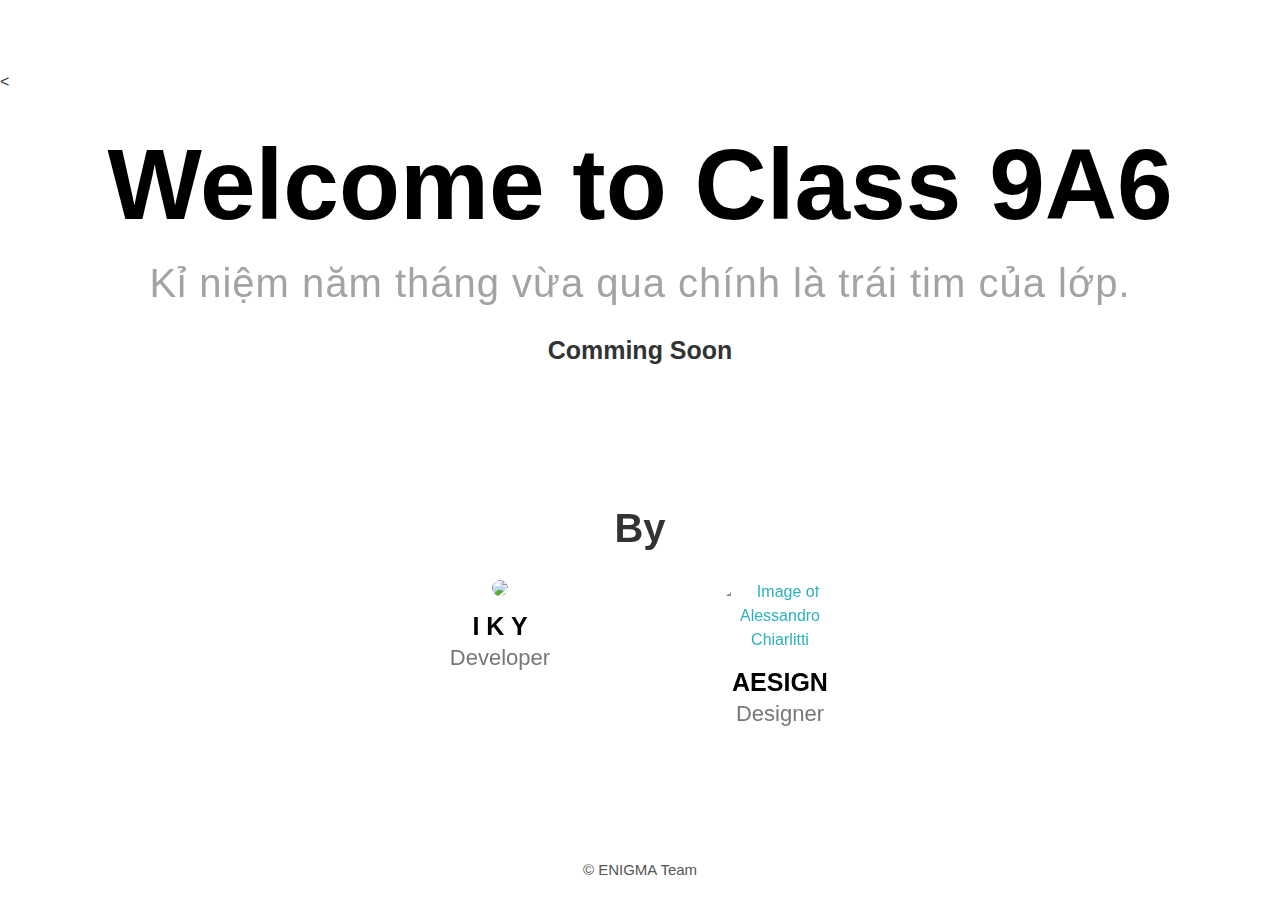
==== index.html @ b08e49f4 "testing" ====
<!DOCTYPE html>
<html lang="en">
    <head>


<link rel="stylesheet" href="./css/bootstrap.min.css" integrity="sha384-GJzZqFGwb1QTTN6wy59ffF1BuGJpLSa9DkKMp0DgiMDm4iYMj70gZWKYbI706tWS" crossorigin="anonymous">
<link rel="stylesheet" href="./css/all.css" integrity="sha384-gfdkjb5BdAXd+lj+gudLWI+BXq4IuLW5IT+brZEZsLFm++aCMlF1V92rMkPaX4PP" crossorigin="anonymous">
<link href="./css/main.css" rel="stylesheet">


<title>Class 9A6</title>



<
        
        
        <link href="./css/aos.css" rel="stylesheet" />
        
        
        
        
        <link href="./css/home.css" rel="stylesheet" />
        
        
    </head>
    <body>
    
<main class="home">
    <div class="jumbotron">
       
        <h1 data-aos="fade-up" data-aos-once="true" data-aos-duration="700">Welcome to Class 9A6</h1>
        <h2 id="hero" data-aos="fade-up" data-aos-once="true" data-aos-duration="800">Kỉ niệm năm tháng vừa qua chính là trái tim của lớp.</h2>
       
        <div class="call-to-action">
            <p><strong>Comming Soon</strong></p>
        </div>
    </div>
</div>
</div>
</div>
            <div id="team" class="section">
                <div>
                    <h1 data-aos="fade-up" data-aos-once="true" data-aos-duration="700">By</h1>
                    <div class="members">
                        
                        <div data-aos="zoom-out" data-aos-duration="600">
                            <a href="https://www.twitter.com/iamIKY4" target="_blank">
                                <img src="https://github.com/iamiky2.png"  style="border-radius: 100%;"></img>
                            </a>
        
                            <h3 class="member-name">I K Y</h3>
                            <p> Developer</p>
        
                           
                        </div>
                        
                        <div data-aos="zoom-out" data-aos-duration="600">
                            <a href="https://www.twitter.com/aesign_" target="_blank">
                                <img src="https://github.com/aesign.png" alt="Image of Alessandro Chiarlitti" style="border-radius: 100%;"></img>
                            </a>
        
                            <h3 class="member-name">AESIGN</h3>
                            <p>Designer</p>
        
                           
                        </div>
                </div>
            </div>
        </div>
    </div>
 
    
</main>

        <footer>
    
    <div class="section">
        <p>&copy; ENIGMA Team</p>
    </div>
</footer>

        <script data-cfasync="false" src="./js/min.js"></script><script src="./js/jquery.js"></script>
        
        
        <script type="text/javascript" src="https://unpkg.com/aos@next/dist/aos.js"></script>
        
        
        
        
        
        
        <script type="text/javascript">AOS.init();</script>
        
        <script type="text/javascript">$(window).scroll(() => $('.header')[window.pageYOffset > 50 ? 'addClass' : 'removeClass']('scrolled'));</script>
        
        
    </body>
</html>
---- css/main.css ----
h1,h2,h3{font-weight:600}body{font-family:-apple-system, BlinkMacSystemFont, Roboto, 'Segoe UI', Oxygen, Ubuntu, Cantarell, 'Open Sans', 'Helvetica Neue', sans-serif;margin:0;height:auto;-webkit-font-smoothing:antialiased;color:#333;background:#fafafa;padding-top:70px}a,a:hover{color:#2CB1BE;text-decoration:none;transition:0.8s cubic-bezier(0.2, 0.8, 0.2, 1)}a:active,a:hover:active{opacity:0.7}#content{min-height:100vh;min-height:calc(100vh - 70px)}.page{padding:40px 20px}.page.article{max-width:800px}.error{max-width:600px;text-align:center;padding:40px}.error h1{font-weight:600;margin-bottom:20px}.error p{color:#777}.muted-heading{color:#999;text-transform:uppercase;font-weight:700;font-size:13px;letter-spacing:0.5px;margin-bottom:4px}.header{position:fixed;top:0;width:100%;z-index:100;background:#fff}.header.scrolls{padding:50px 0;background:none;-webkit-backdrop-filter:blur(0);backdrop-filter:blur(0);transition:0.8s cubic-bezier(0.2, 0.8, 0.2, 1)}.header.scrolls.scrolled{padding:15px 0;color:#fff;background:#2cb1be}@supports (backdrop-filter: none) or (-webkit-backdrop-filter: none){.header.scrolls.scrolled{background:rgba(44,177,190,0.9);-webkit-backdrop-filter:blur(10px) saturate(3);backdrop-filter:blur(10px) saturate(3)}}.header.scrolls.scrolled>div a{color:#fff !important}.header>div{margin:0 auto;text-align:center;align-items:center;justify-items:center;white-space:nowrap}.header>div a,.header>div .icon-nav{display:inline-block;vertical-align:middle;padding:8px 10px;color:#919196;font-weight:500;text-decoration:none;text-transform:uppercase;border-radius:10px;transition:0.8s cubic-bezier(0.2, 0.8, 0.2, 1)}.header>div a:hover,.header>div .icon-nav:hover{opacity:0.7}@media (min-width: 375px){.header>div a,.header>div .icon-nav{padding-left:15px;padding-right:15px}}@media (min-width: 414px){.header>div a,.header>div .icon-nav{padding-left:20px;padding-right:20px}}@media (min-width: 768px){.header>div a,.header>div .icon-nav{margin:0 20px}}@media (min-width: 800px){.header>div a,.header>div .icon-nav{margin:0 35px}}.header>div .icon-nav>svg{width:26px;height:26px}.header>div .icon-nav>i{font-size:26px}@media (max-width: 640px){.header.scrolls{padding:15px 0}.header.scrolls.scrolled{padding:10px 0 !important}.header>div a,.header>div .icon-nav{font-size:14px}}.header.basic{padding:0;border-bottom:1px solid #eee}.header.basic>div{padding:20px;text-align:initial;max-width:none;position:relative}.header.basic>div .back-button{display:inline-block;color:#888;font-weight:600;font-size:13px;letter-spacing:0.5px;padding:0;margin:0;border-radius:0;border-right:1px solid #ddd;padding-right:16px;margin-right:16px;vertical-align:middle}.header.basic>div .back-button i{font-size:17px;margin-right:4px}.header.basic>div .back-button>span{position:relative;top:-1px}.header.basic>div .icon{height:30px;width:30px}.header.basic>div .page-title{text-transform:none;color:#444;margin:0;margin-left:12px;padding:0;font-weight:600}@media (prefers-color-scheme: dark){.basic{border-bottom:none !important}.header{position:fixed;top:0;width:100%;z-index:100;background:#191919 !important}.header.scrolls{background:#191919;-webkit-backdrop-filter:blur(0);backdrop-filter:blur(0);transition:0.8s cubic-bezier(0.2, 0.8, 0.2, 1)}.header.scrolls.scrolled{padding:15px 0;color:#fff;background:#2cb1be !important}}@media (prefers-color-scheme: dark){.page-title{color:#fff !important}}.scrolled .icon-nav svg{fill:#fff}footer{background:#fff;text-align:center}footer .section{padding:20px 0;border-bottom:1px solid #eee;max-width:800px;margin:0 auto}footer .section:last-child{border-bottom:none}footer .links{list-style:none;font-size:16px;font-weight:600;white-space:nowrap;overflow-x:auto;-webkit-overflow-scrolling:touch}footer .links>li{display:inline-block}footer .links>li>a{margin:0 16px}footer p{color:#555;font-weight:500;font-size:15px;margin:3px 0}footer p.credit{color:#919196;font-weight:400;font-size:11px}footer p a{color:#2CB1BE;font-weight:500}@media (prefers-color-scheme: dark){footer{background:#191919 !important}footer .section{border-bottom:1px solid #111111}}.brand-colours.twitter{color:#5da8dc !important}.brand-colours.reddit{color:#ff4500 !important}.header-img{display:block;height:50vh;max-height:400px;width:100%;background:#ddd center/cover no-repeat;border-bottom:1px solid #dedede}.articles>a>div>h1,article>h1{font-weight:600;font-size:3rem}.articles>a>div .subhead,article .subhead{display:block;color:#aaa;font-size:14px;text-transform:uppercase;letter-spacing:0.4px;font-weight:600;margin-bottom:6px}.articles>a>div .author,article .author{color:#888;font-weight:500;font-size:17px}.articles>a>div .content,article .content{margin-top:20px;color:#555}.articles>a>div .content h2,article .content h2{margin-top:24px;margin-bottom:12px}.articles>a>div .content hr,article .content hr{margin:2rem 0;border-top-color:rgba(0,0,0,0.05)}.articles>a>div .content img,article .content img{max-width:100%;margin:8px 0}.article-share{margin:20px 0}.article-share a{font-size:20px;margin-right:4px}.articles>a{margin-bottom:30px;display:block}.articles>a:last-child{margin-bottom:0}.articles>a>div .subhead{font-size:12px;margin-bottom:4px}.articles>a>div>h2{font-size:23px;font-weight:600}.articles>a>div p{color:#666;margin-top:8px}@media (prefers-color-scheme: dark){.articles>a>div .content,article .content{color:#cccccc}.header-img{border-bottom:1px solid #111111}}@media (prefers-color-scheme: dark){h1{color:#ffffff}body{color:#ffffff}#content{background-color:#111111}}
---- css/home.css ----
body{background:#fff}.home{text-align:center}.home h2{font-size:60px;color:#111111;text-align:center;letter-spacing:1px;margin-bottom:25px}.home h3{font-size:25px}.home p{font-size:25px;line-height:1.5}@media (max-width: 420px){.home h2{font-size:35px;margin-bottom:5px}.home h3{font-size:25px}}.home .jumbotron{display:flex;flex-direction:column;align-items:center;padding-top:30px;text-align:center;margin:0;background:none}.home .jumbotron .icon{width:120px;margin-bottom:30px;margin-top:100px}.home .jumbotron h1{font-size:100px;font-weight:700;margin-bottom:15px;color:#000}.home .jumbotron h2{margin-top:0;font-size:40px;color:#a3a3a3;letter-spacing:1px;font-weight:400}.home .jumbotron img{width:80%;max-width:1000px;height:auto;margin:50px;margin-bottom:70px}.home .jumbotron .call-to-action p{font-weight:400;margin:0 20px;margin-bottom:10px;text-align:center;color:#888}.home .jumbotron .call-to-action p strong{color:#333}@media (max-width: 420px){.home .jumbotron{padding-top:0}.home .jumbotron h1{font-size:60px}.home .jumbotron h2{font-size:23px}.home .jumbotron img{width:85%;margin:40px 10px}.home .jumbotron .call-to-action p{font-size:16px}.home .jumbotron .icon{width:60px;margin-top:60px;margin-bottom:25px}}.home .section{display:flex;flex-direction:column;align-items:center;justify-content:center;padding:60px}@media (max-width: 420px){.home .section{padding:40px 20px}}.home .section p{color:#777;font-size:22px}.home .section p.caption{font-size:20px}@media (max-width: 420px){.home .section p{font-size:16px;line-height:1.5}.home .section p.caption{font-size:14px}}.home .section>div>h2{font-weight:700}.home .section#about,.home .section#support{background:#fafafa}.home .section#about>div{max-width:820px;text-align:center;margin-bottom:40px}.home .section#about>div p{margin-top:20px}.home .section#about .iphone{width:70%;max-width:1000px;margin:0px 0px 70px 0px}@media (max-width: 420px){.home .section#about .iphone{width:85%;margin-bottom:40px}}.home .section#team h2{color:#ffffff}.home .section#team .members{display:flex;flex-direction:row;flex-wrap:wrap;justify-content:center;margin-bottom:10px}.home .section#team .members>div{display:flex;flex-direction:column;align-items:center;margin:20px;margin-bottom:20px;margin-top:20px;transition:0.8s cubic-bezier(0.2, 0.8, 0.2, 1);min-width:240px}.home .section#team .members>div>a>img{max-width:130px;margin-bottom:15px;transition:0.8s cubic-bezier(0.2, 0.8, 0.2, 1)}.home .section#team .members>div>a>img:hover{transform:scale(1.1, 1.1);transform:translateY(-5px)}.home .section#team .members>div>a>img:active{transform:scale(0.95);opacity:0.7}.home .section#team .members>div h3{margin:0;font-weight:600;color:#000}.home .section#team .members>div .social-icon{font-size:20px}.home .section#team .members>div .social-icon:hover{opacity:0.7}.home .section#team .members>div .social-icon:active{opacity:0.5}@media (max-width: 420px){.home .section#team .members>div>a>img{margin-bottom:10px;max-width:95px}.home .section#team .members>div h3{font-size:20px}.home .section#team .members>div p{font-size:16px}}.home .section#support .methods{display:flex;flex-direction:row;margin-top:50px}.home .section#support .methods>a{position:relative;margin:30px}.home .section#support .methods>a>div{min-width:240px;min-height:180px;display:flex;flex-direction:column;justify-content:center;align-items:center;border-radius:10px;background-color:white;padding:40px;font-weight:500;text-align:center;transition:250ms ease-out transform, 250ms ease-out opacity}.home .section#support .methods>a>div:hover{opacity:0.7}.home .section#support .methods>a>div:active{opacity:0.5;transform:scale(0.95)}.home .section#support .methods>a>div i{font-size:50px;margin-bottom:20px}.home .section#support .methods>a>div p{color:#333;margin-bottom:0}.home .section#support .methods>a>div p.caption{color:#a3a3a3;margin:0;font-weight:400}@media (max-width: 540px){.home .section#support .methods{margin-top:0;flex-direction:column;align-items:center;max-width:400px}.home .section#support .methods>a{margin-top:20px;margin-bottom:10px}.home .section#support .methods>a>div{min-height:auto}}.home .section#faq>div{max-width:820px;text-align:left;color:#FAFAFA}.home .section#faq>div p{margin-top:20px}input[type='checkbox']{display:none}.lbl-toggle{display:block;font-weight:bold;font-family:-apple-system, BlinkMacSystemFont, 'Segoe UI', Roboto, Oxygen, Ubuntu, Cantarell, 'Open Sans', 'Helvetica Neue', sans-serif;font-size:2.5rem;text-align:center;padding:1rem 3rem;color:#000000;background:#FAFAFA;cursor:pointer;border-radius:7px;transition:all 0.25s ease-out;margin-bottom:0}@media (max-width: 450px){.lbl-toggle{font-size:1.5rem}}.lbl-toggle:hover{color:#323232}.lbl-toggle::before{content:' ';display:inline-block;border-top:8.5px solid transparent;border-bottom:8.5px solid transparent;border-left:8.5px solid currentColor;vertical-align:middle;margin-right:1.2rem;margin-left:-1.2rem;transform:translateY(-2px);transition:transform .2s ease-out}.collapsible-content .content-inner{background:#FAFAFA;text-align:left;border-bottom-left-radius:7px;border-bottom-right-radius:7px;padding:.5rem 10rem}@media (max-width: 1024px){.collapsible-content .content-inner{padding:.5rem 2rem}}.collapsible-content{max-height:0px;overflow:hidden;transition:max-height .8s ease}.toggle:checked+.lbl-toggle+.collapsible-content{max-height:1000vh}.toggle:checked+.lbl-toggle::before{transform:rotate(90deg) translateX(-3px)}.toggle:checked+.lbl-toggle{border-bottom-right-radius:0;border-bottom-left-radius:0}.wrap-collapsible{background-color:#fafafa}.faq-title{text-align:left}.get-in-touch{letter-spacing:0px;color:#808080}@media (prefers-color-scheme: dark){.lbl-toggle:hover{color:#a3a3a3}body{background-color:#191919}.wrap-collapsible{background-color:#111111}.member-name{margin:0;font-weight:600;color:#ffffff !important}.get-in-touch{color:#fff}div#collapsible{background-color:#111111}div#email{background-color:#191919 !important}div#sileodiscord{background-color:#191919 !important}div#sileodiscord p{color:#fff}.collapsible-content{background-color:#111111;color:#fafafa}.lbl-toggle{background-color:#111 !important;color:#fff}.support-card-title{color:#fff !important}.faq{background-color:#111111;color:#fff}h1{color:#ffffff}.home{background-color:#191919}.home h3{color:#ffffff}.home p{color:#ffffff}.home .jumbotron{color:#fff}.home h1{color:#ffffff !important}.home h2{color:#a3a3a3}.home .call-to-action p{color:#888}.home .call-to-action p strong{color:#fafafa !important}.section p{color:#fafafa;font-size:22px}.section#about,.section#support{background:#111111 !important}.section#about h2,.section#support h2{color:#ffffff}.section#about>div{background:#111111}.section#about>div h2{color:#ffffff}.section#about#team h2{margin-bottom:65px;color:#ffffff}.section#about#team .members>div{color:#ffffff}.section#about#team .members>div p{font-size:20px;margin-top:0}.section#about#team .members>div .social-icon{font-size:20px}.section#about#team .members>div .social-icon:hover{opacity:0.7}.section#about#team .members>div .social-icon:active{opacity:0.5}}@media (prefers-color-scheme: dark) and (max-width: 420px){.section#about#team .members>div>a>img{margin-bottom:10px;max-width:95px}.section#about#team .members>div h3{font-size:20px}.section#about#team .members>div p{font-size:16px}}@media (prefers-color-scheme: dark){.section#about#support .methods>a>div{background-color:#111111}.section#about#support .methods>a>div h2{color:#ffffff}.section#about#support .methods>a>div p{color:#ffffff}.section#about#support .methods>a>div p.caption{color:#a3a3a3;margin:0;font-weight:400}}@media (prefers-color-scheme: dark) and (max-width: 540px){.section#about#support .methods{margin-top:0;flex-direction:column;align-items:center;max-width:400px}.section#about#support .methods>a{margin-top:20px;margin-bottom:10px}.section#about#support .methods>a>div{min-height:auto}}@media (prefers-color-scheme: dark){.section#about#faq>div{color:#191919}.section#about#faq>div p{margin-top:20px}}
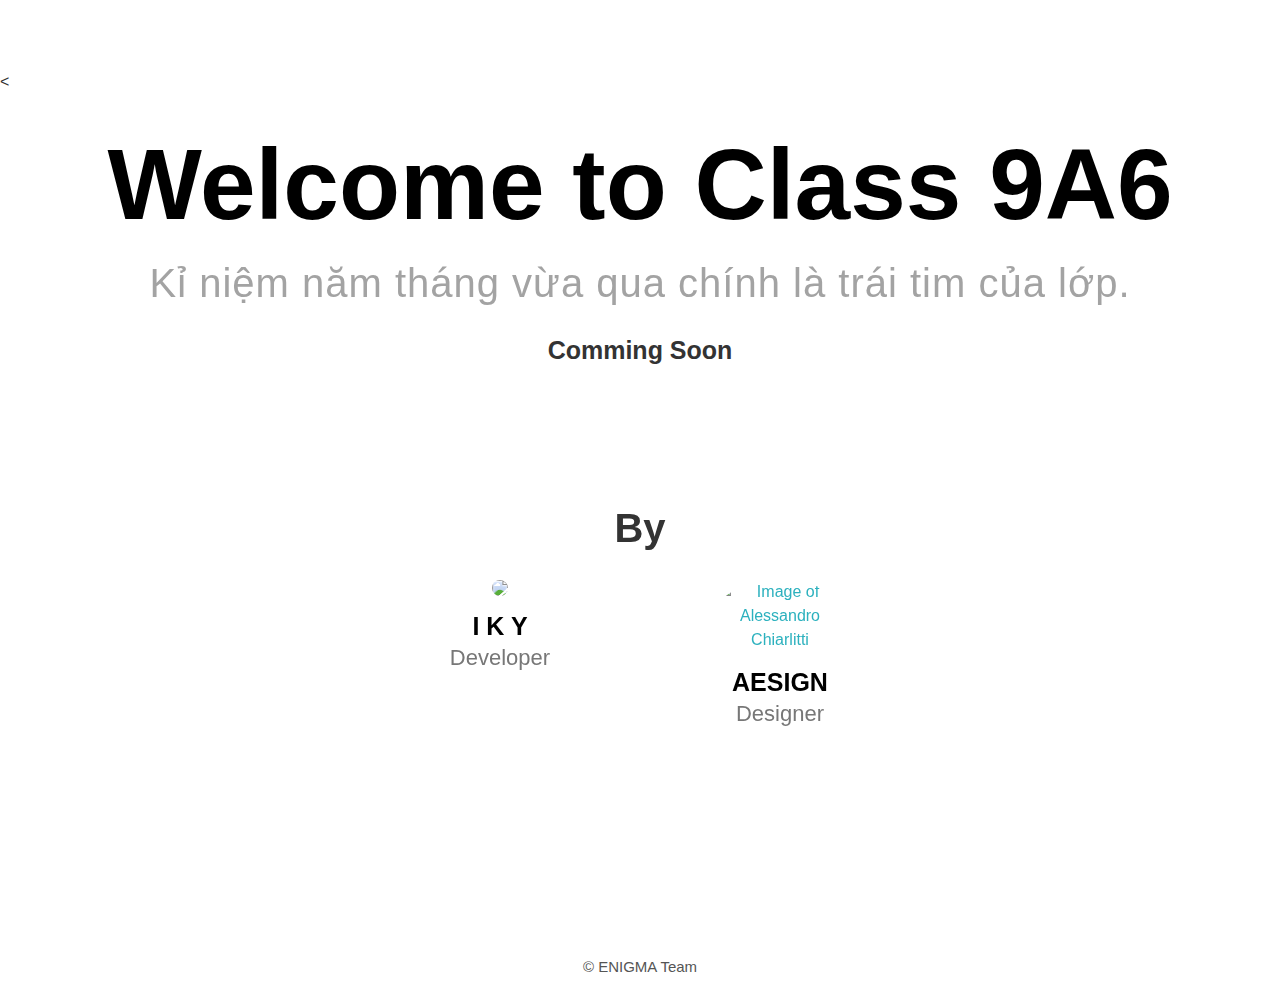
==== commit c5185c9b: "Update index.html" ====
--- a/index.html
+++ b/index.html
@@ -65,11 +65,12 @@
         
                            
                         </div>
+                        
                 </div>
             </div>
         </div>
     </div>
- 
+    <h2 data-aos="fade-up" data-aos-once="true" data-aos-duration="700">Chỉ là thử nghiệm chưa chắc sẽ có nha.</h2>
     
 </main>
 
@@ -96,4 +97,4 @@
         
         
     </body>
-</html>+</html>
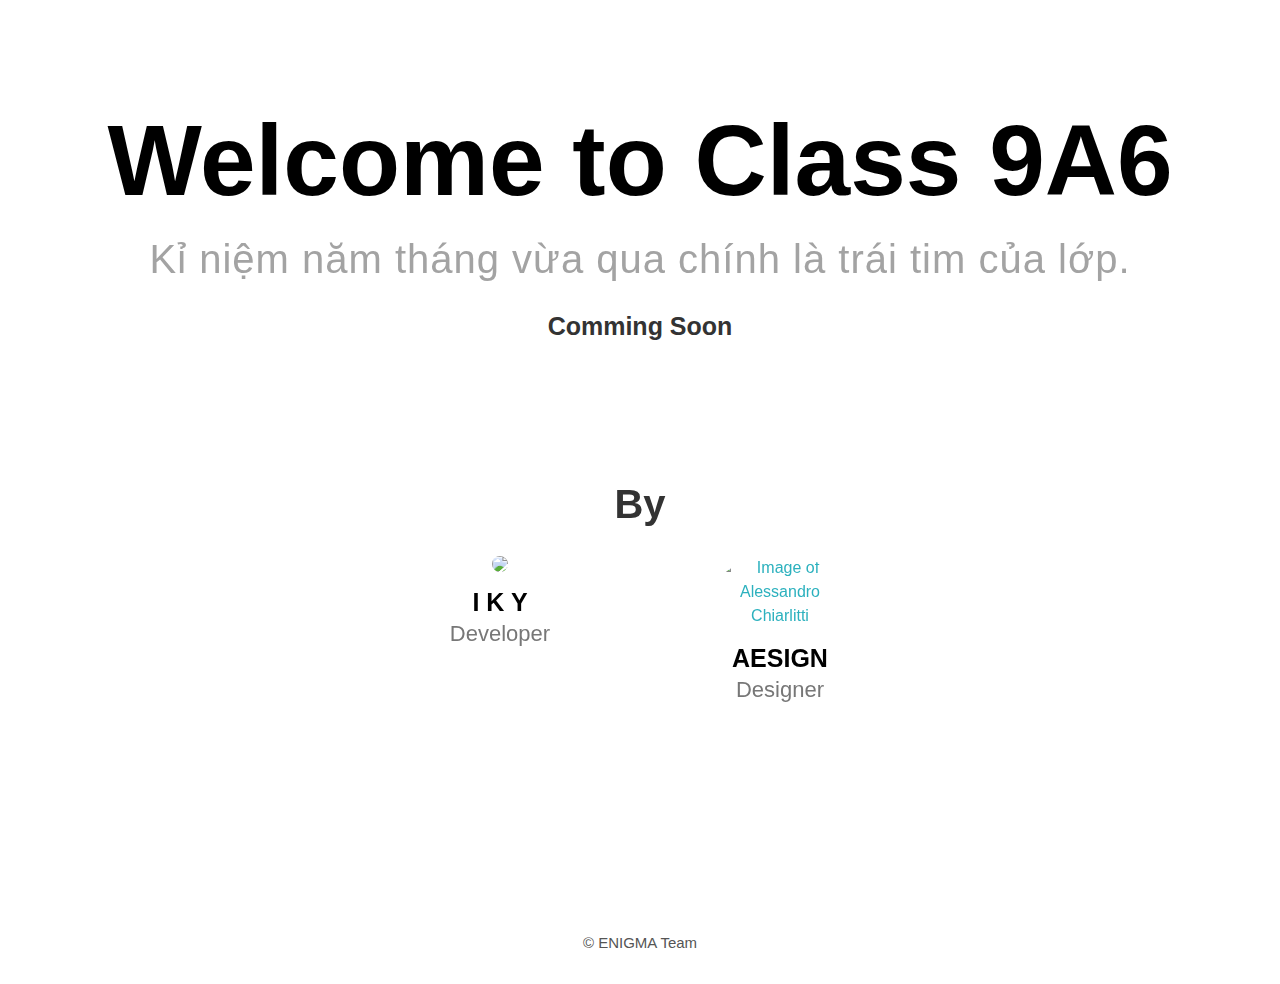
==== commit 64ee8659: "Update index.html" ====
--- a/index.html
+++ b/index.html
@@ -12,7 +12,7 @@
 
 
 
-<
+
         
         
         <link href="./css/aos.css" rel="stylesheet" />
